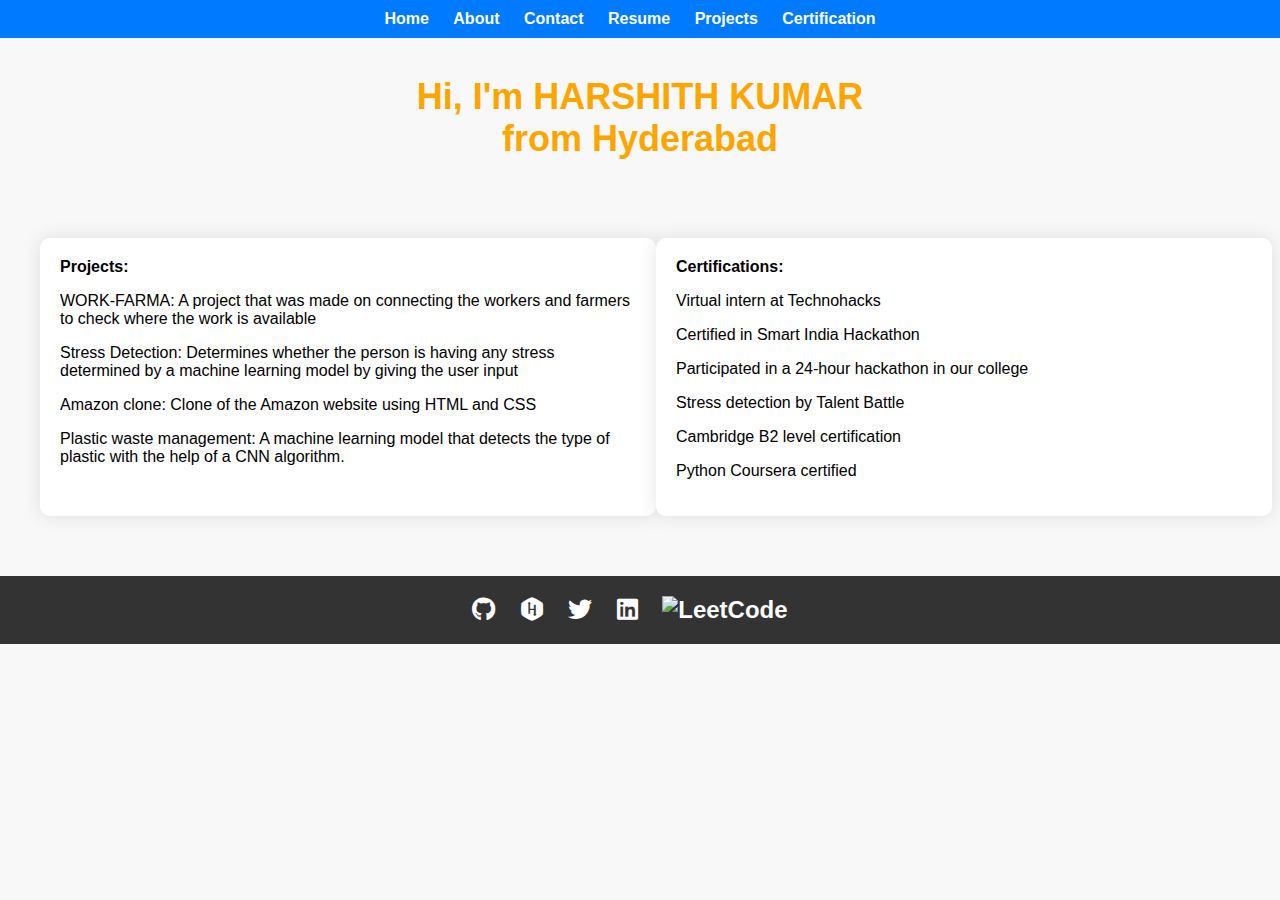
==== index.html @ 6f6822c2 "commit" ====
<!DOCTYPE html>
<html lang="en">

<head>
    <meta charset="UTF-8">
    <meta name="viewport" content="width=device-width, initial-scale=1.0">
    <title>My Simple Blog</title>
    <link rel="stylesheet" href="styles.css">
    <link rel="stylesheet" href="https://cdnjs.cloudflare.com/ajax/libs/font-awesome/6.0.0/css/all.min.css">
    
</head>

<body>
    <nav>
        <ul>
            <li><a href="#home">Home</a></li>
            <li><a href="#about">About</a></li>
            <li><a href="#contact">Contact</a></li>
            <li><a href="#resume">Resume</a></li>
            <li><a href="#projects">Projects</a></li>
            <li><a href="#Certification">Certification</a></li>
        </ul>
    </nav>
    <header>
        <div class="header-text">
            <h1>Hi, I'm <span>HARSHITH KUMAR</span> <br>from Hyderabad</h1>
        </div>
    </header>

    <div class="main-content-container">
        <div class="Projects">
            <b>Projects:</b>
            <p>WORK-FARMA: A project that was made on connecting the workers and farmers to check where the work is available</p>
            <p>Stress Detection: Determines whether the person is having any stress determined by a machine learning model by giving the user input</p>
            <p>Amazon clone: Clone of the Amazon website using HTML and CSS</p>
            <p>Plastic waste management: A machine learning model that detects the type of plastic with the help of a CNN algorithm.</p>
        </div>
        <div class="Certification">
            <b>Certifications:</b>
            <p>Virtual intern at Technohacks</p>
            <p>Certified in Smart India Hackathon</p>
            <p>Participated in a 24-hour hackathon in our college</p>
            <p>Stress detection by Talent Battle</p>
            <p>Cambridge B2 level certification</p>
            <p>Python Coursera certified</p>
        </div>
    </div>

    <footer class="social-media-footer">
        <ul>
            <li><a href="#" target="_blank"><i class="fab fa-github"></i></a></li>
            <li><a href="#" target="_blank"><i class="fa-brands fa-hackerrank"></i></a></li>
            <li><a href="#" target="_blank"><i class="fab fa-twitter"></i></a></li>
            <li><a href="#" target="_blank"><i class="fab fa-linkedin"></i></a></li>
            <li><a href="#" target="_blank"><img src="C:/Users/DELL/Downloads/leet.png" alt="LeetCode" style="height: 44px;"></a></li>
            <!-- Add more social media icons as needed -->
        </ul>
    </footer>
</body>

</html>
---- styles.css ----
body {
    font-family: 'Arial', sans-serif;
    background-color: #f8f8f8;
    margin: 0;
    padding: 0;
}

nav {
    background-color: #007bff;
    padding: 10px;
    text-align: center;
}

nav ul,
.social-media-footer ul {
    list-style: none;
    padding: 0;
    margin: 0;
}

nav li,
.social-media-footer li {
    display: inline-block;
    margin-right: 20px;
}

nav a,
.social-media-footer a {
    text-decoration: none;
    color: #fff;
    font-weight: bold;
    font-size: 16px;
}

nav a:hover {
    background-color: #0056b3;
}

header {
    position: relative;
    text-align: center;
    color: #fff;
    padding: 80px 0;
    background: url('bg.jpeg') center/cover no-repeat;
    background-size: cover;
}

header .header-text {
    position: absolute;
    top: 50%;
    left: 50%;
    transform: translate(-50%, -50%);
}

header h1 {
    font-size: 36px;
    margin: 0;
}
.header-text{
 color:orange;
}
.span{
    color: #000;
}

.main-content-container {
    display: flex;
    justify-content: space-between;
    padding: 40px;
}

.Projects,
.Certification {
    flex: 0 0 48%;
    background-color: #fff;
    padding: 20px;
    border-radius: 10px;
    box-shadow: 0 0 20px rgba(0, 0, 0, 0.1);
    margin-bottom: 20px;
}

.social-media-footer {
    background-color: #333;
    padding: 20px;
    text-align: center;
    color: #fff;
}

.social-media-footer a {
    text-decoration: none;
    color: #fff;
    font-size: 24px;
}

.social-media-footer a:hover {
    color: #007bff;
}

.social-media-footer a img:hover {
    border: 2px solid #007bff;
    border-radius: 5px;
}
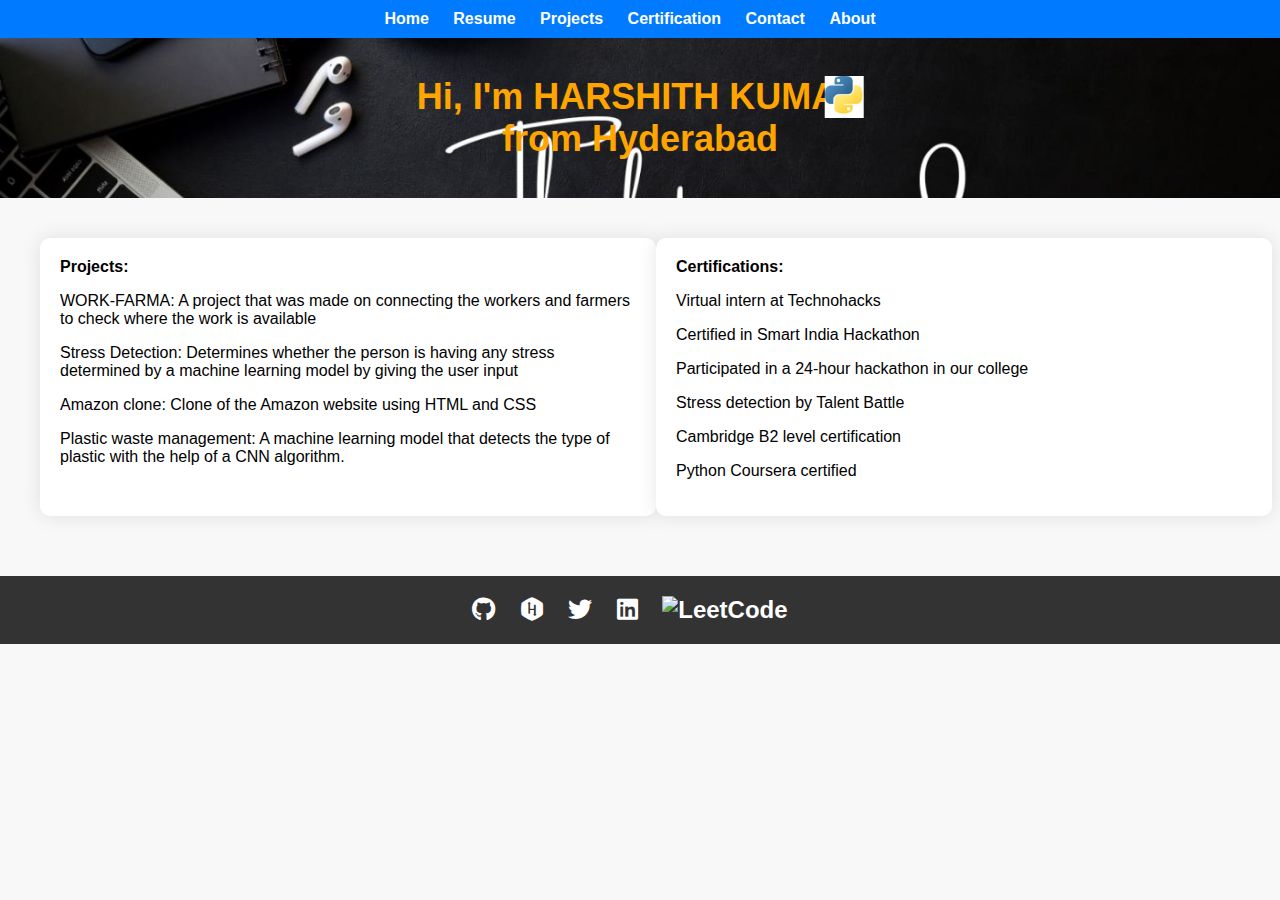
==== commit 3517e435: "commit" ====
--- a/index.html
+++ b/index.html
@@ -4,7 +4,7 @@
 <head>
     <meta charset="UTF-8">
     <meta name="viewport" content="width=device-width, initial-scale=1.0">
-    <title>My Simple Blog</title>
+    <title>Blog</title>
     <link rel="stylesheet" href="styles.css">
     <link rel="stylesheet" href="https://cdnjs.cloudflare.com/ajax/libs/font-awesome/6.0.0/css/all.min.css">
     
@@ -13,17 +13,18 @@
 <body>
     <nav>
         <ul>
-            <li><a href="#home">Home</a></li>
-            <li><a href="#about">About</a></li>
-            <li><a href="#contact">Contact</a></li>
-            <li><a href="#resume">Resume</a></li>
-            <li><a href="#projects">Projects</a></li>
-            <li><a href="#Certification">Certification</a></li>
+            <li><a href="#">Home</a></li>
+            <li><a href="#">Resume</a></li>
+            <li><a href="#">Projects</a></li>
+            <li><a href="#">Certification</a></li>
+            <li><a href="#">Contact</a></li>
+            <li><a href="#">About</a></li>
         </ul>
     </nav>
     <header>
         <div class="header-text">
             <h1>Hi, I'm <span>HARSHITH KUMAR</span> <br>from Hyderabad</h1>
+            <img src="download.jpeg" class="overlay"></img>
         </div>
     </header>
 
--- a/styles.css
+++ b/styles.css
@@ -100,3 +100,14 @@
     border: 2px solid #007bff;
     border-radius: 5px;
 }
+.img{
+    border-radius:50%;
+    align-items:end;
+}
+.overlay{
+    position: absolute;
+    top: 0;
+    right: 0;
+    max-width: 50%; /* Adjust as needed */
+    max-height: 50%; /* Adjust as needed */
+  }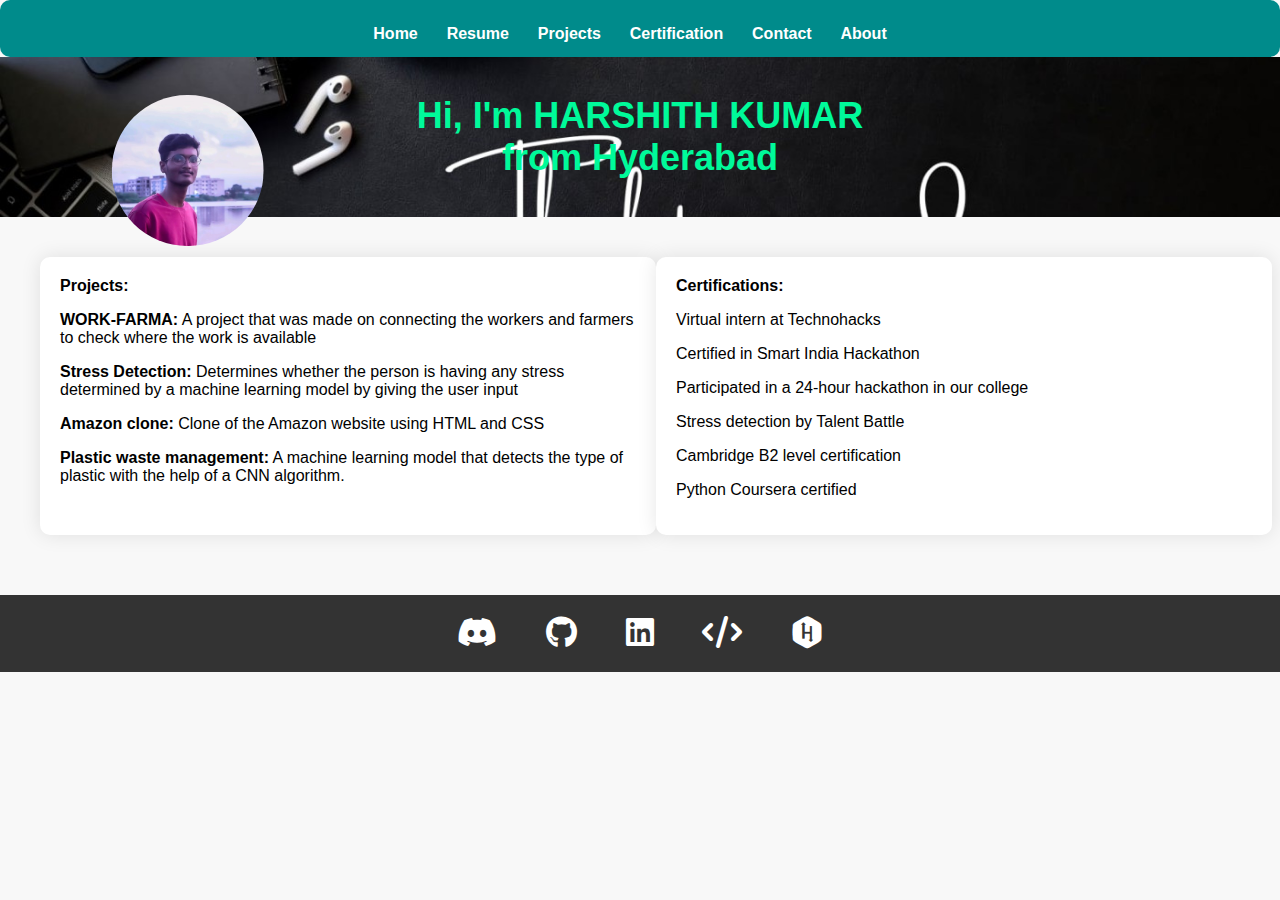
==== commit ec97d51c: "commit" ====
--- a/index.html
+++ b/index.html
@@ -24,17 +24,17 @@
     <header>
         <div class="header-text">
             <h1>Hi, I'm <span>HARSHITH KUMAR</span> <br>from Hyderabad</h1>
-            <img src="download.jpeg" class="overlay"></img>
+            <img src="profile.jpg" class="overlay"></img>
         </div>
     </header>
 
     <div class="main-content-container">
         <div class="Projects">
             <b>Projects:</b>
-            <p>WORK-FARMA: A project that was made on connecting the workers and farmers to check where the work is available</p>
-            <p>Stress Detection: Determines whether the person is having any stress determined by a machine learning model by giving the user input</p>
-            <p>Amazon clone: Clone of the Amazon website using HTML and CSS</p>
-            <p>Plastic waste management: A machine learning model that detects the type of plastic with the help of a CNN algorithm.</p>
+            <p><b>WORK-FARMA:</b> A project that was made on connecting the workers and farmers to check where the work is available</p>
+            <p><b>Stress Detection:</b> Determines whether the person is having any stress determined by a machine learning model by giving the user input</p>
+            <p><b>Amazon clone:</b> Clone of the Amazon website using HTML and CSS</p>
+            <p><b>Plastic waste management:</b> A machine learning model that detects the type of plastic with the help of a CNN algorithm.</p>
         </div>
         <div class="Certification">
             <b>Certifications:</b>
@@ -46,17 +46,32 @@
             <p>Python Coursera certified</p>
         </div>
     </div>
+    
 
     <footer class="social-media-footer">
         <ul>
-            <li><a href="#" target="_blank"><i class="fab fa-github"></i></a></li>
-            <li><a href="#" target="_blank"><i class="fa-brands fa-hackerrank"></i></a></li>
-            <li><a href="#" target="_blank"><i class="fab fa-twitter"></i></a></li>
-            <li><a href="#" target="_blank"><i class="fab fa-linkedin"></i></a></li>
-            <li><a href="#" target="_blank"><img src="C:/Users/DELL/Downloads/leet.png" alt="LeetCode" style="height: 44px;"></a></li>
-            <!-- Add more social media icons as needed -->
+            <div class="s">
+                <a href="https://discord.com/" target="_blank" title="Discord">
+                  <i class="fab fa-discord"></i>
+                </a>
+                
+                <a href="https://github.com/Harshith334" target="_blank" title="GitHub">
+                  <i class="fab fa-github"></i>
+                </a>
+              
+                <a href="https://www.linkedin.com/in/harsoma/" target="_blank" title="LinkedIn">
+                  <i class="fab fa-linkedin"></i>
+                </a>
+              
+                <a href="https://leetcode.com/somaharshithkumar2004/" target="_blank" title="LeetCode">
+                  <i class="fas fa-code"></i> 
+                </a>
+              
+                <a href="https://www.hackerrank.com/profile/somaharshithkum1" target="_blank" title="HackerRank">
+                  <i class="fab fa-hackerrank"></i>
+                </a>
+              </div>
         </ul>
     </footer>
 </body>
-
 </html>
--- a/styles.css
+++ b/styles.css
@@ -6,9 +6,13 @@
 }
 
 nav {
-    background-color: #007bff;
+    background-color:darkcyan;
     padding: 10px;
     text-align: center;
+    font-family:Arial, Helvetica, sans-serif;
+    font-size:xx-large;
+    border-radius:10px;
+    
 }
 
 nav ul,
@@ -33,7 +37,7 @@
 }
 
 nav a:hover {
-    background-color: #0056b3;
+    background-color:darkslategrey;
 }
 
 header {
@@ -57,10 +61,10 @@
     margin: 0;
 }
 .header-text{
- color:orange;
+ color:mediumspringgreen;
 }
 .span{
-    color: #000;
+    color:black;
 }
 
 .main-content-container {
@@ -68,7 +72,6 @@
     justify-content: space-between;
     padding: 40px;
 }
-
 .Projects,
 .Certification {
     flex: 0 0 48%;
@@ -77,6 +80,7 @@
     border-radius: 10px;
     box-shadow: 0 0 20px rgba(0, 0, 0, 0.1);
     margin-bottom: 20px;
+    font-family:'Trebuchet MS', 'Lucida Sans Unicode', 'Lucida Grande', 'Lucida Sans', Arial, sans-serif;
 }
 
 .social-media-footer {
@@ -84,12 +88,15 @@
     padding: 20px;
     text-align: center;
     color: #fff;
+    
 }
 
 .social-media-footer a {
     text-decoration: none;
     color: #fff;
     font-size: 24px;
+    padding: 20px;
+    font-size:xx-large;
 }
 
 .social-media-footer a:hover {
@@ -100,14 +107,13 @@
     border: 2px solid #007bff;
     border-radius: 5px;
 }
-.img{
-    border-radius:50%;
-    align-items:end;
-}
+
 .overlay{
     position: absolute;
-    top: 0;
-    right: 0;
-    max-width: 50%; /* Adjust as needed */
-    max-height: 50%; /* Adjust as needed */
+    top: 0px;
+    right: 600px;
+    bottom: 80px;
+    max-width: 50%;
+    max-height: 180%; 
+    border-radius:50%;
   }